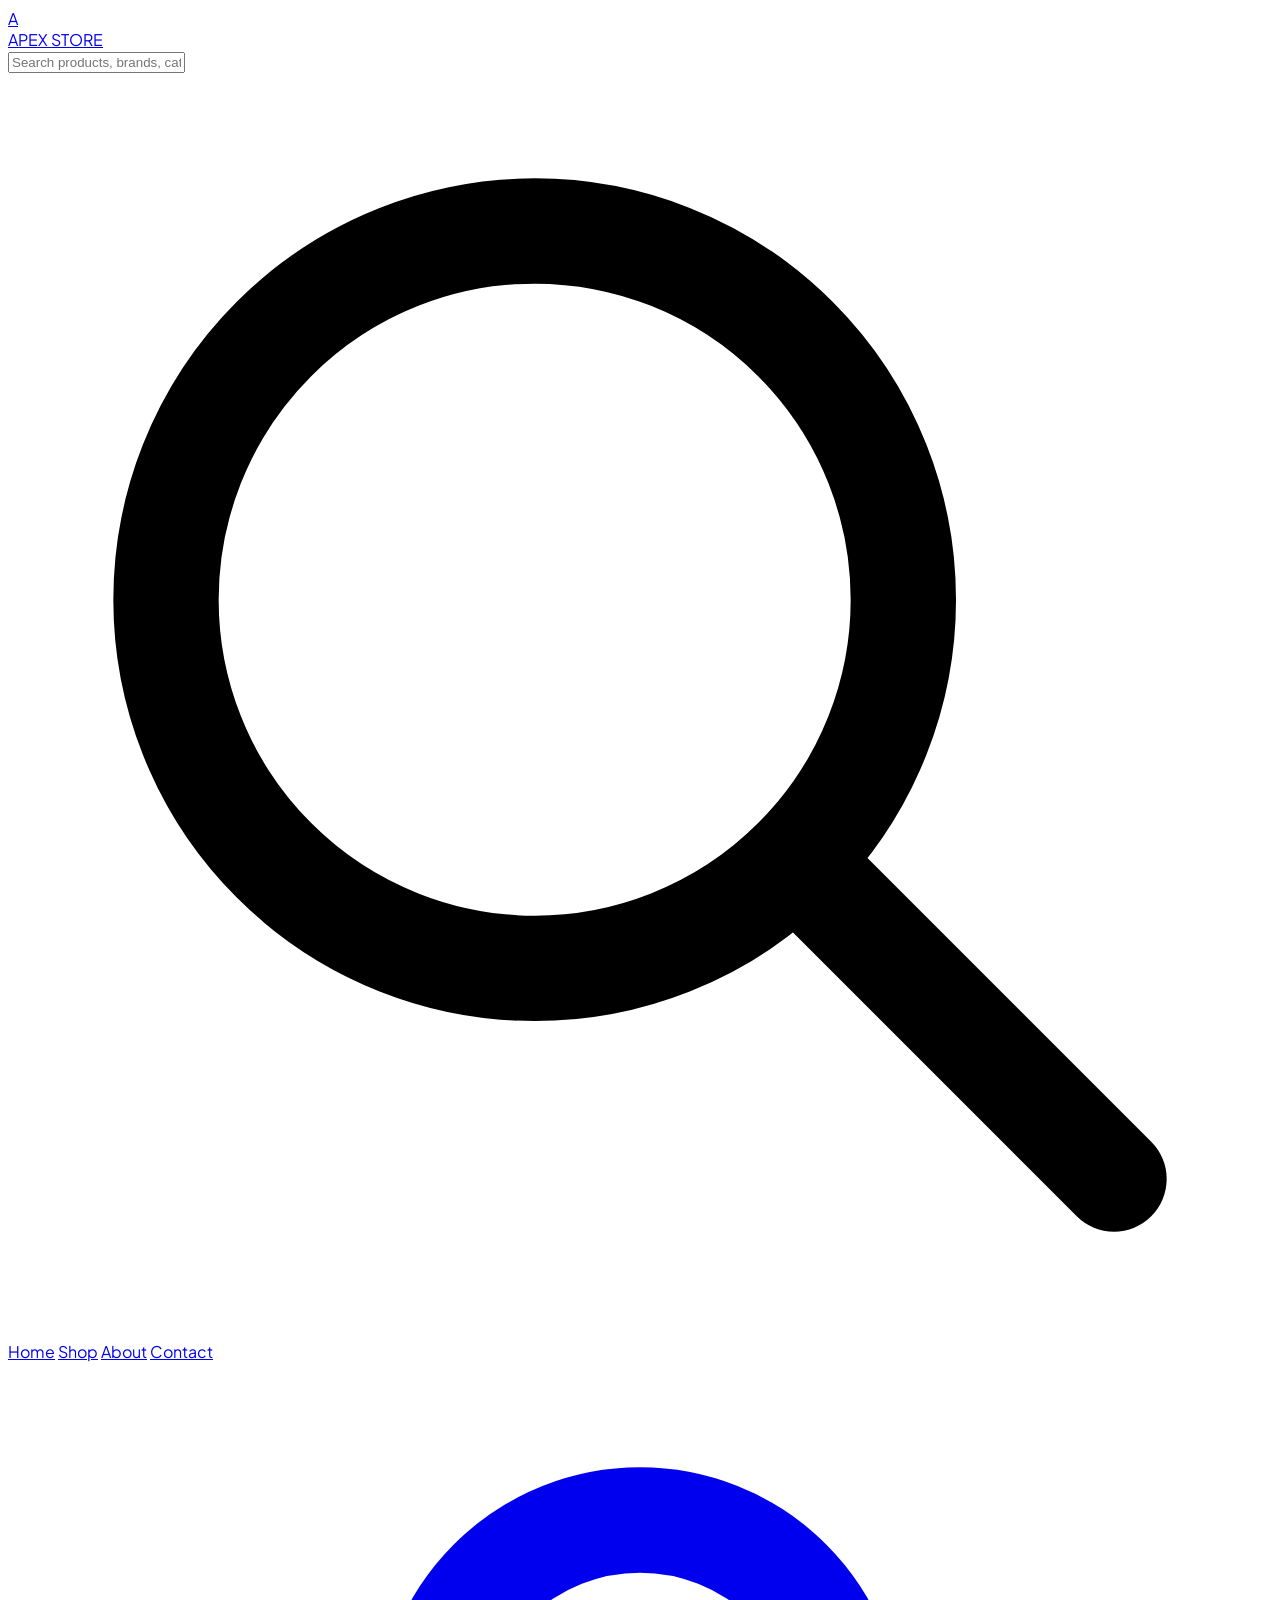
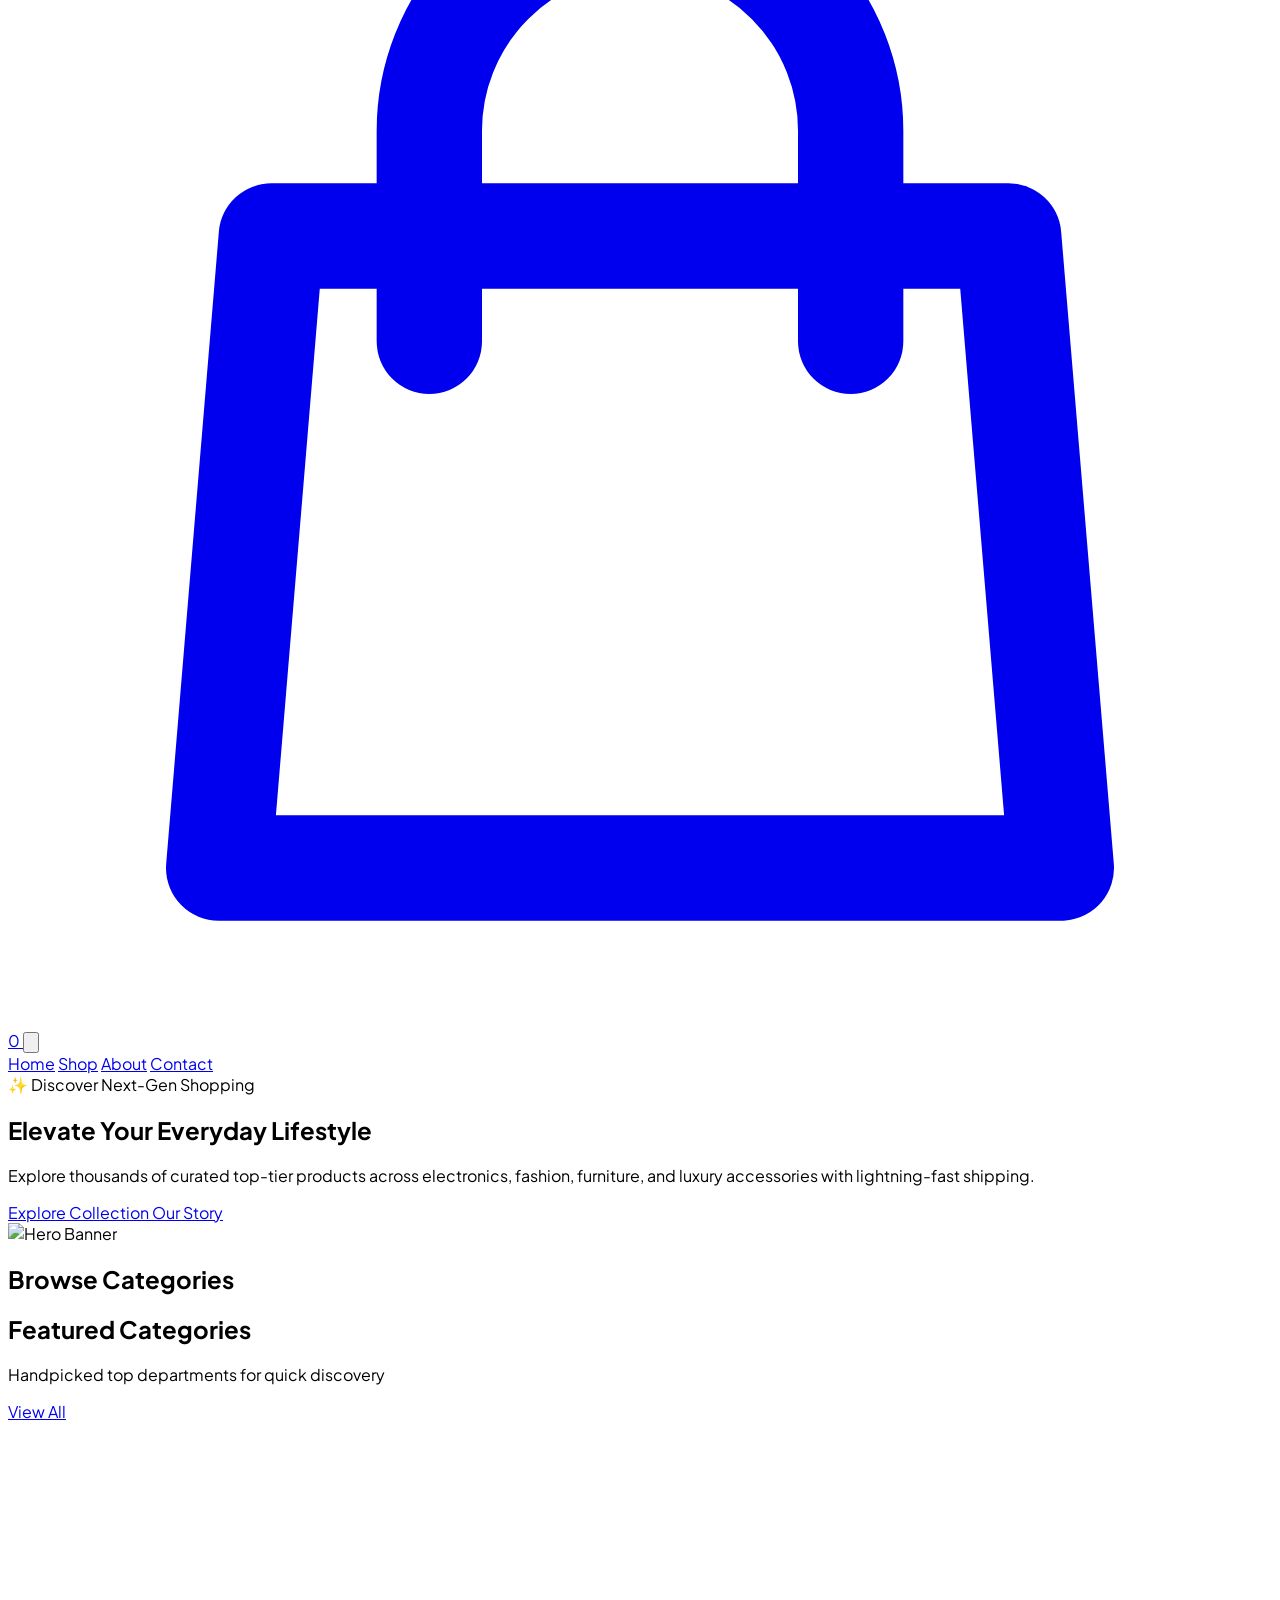
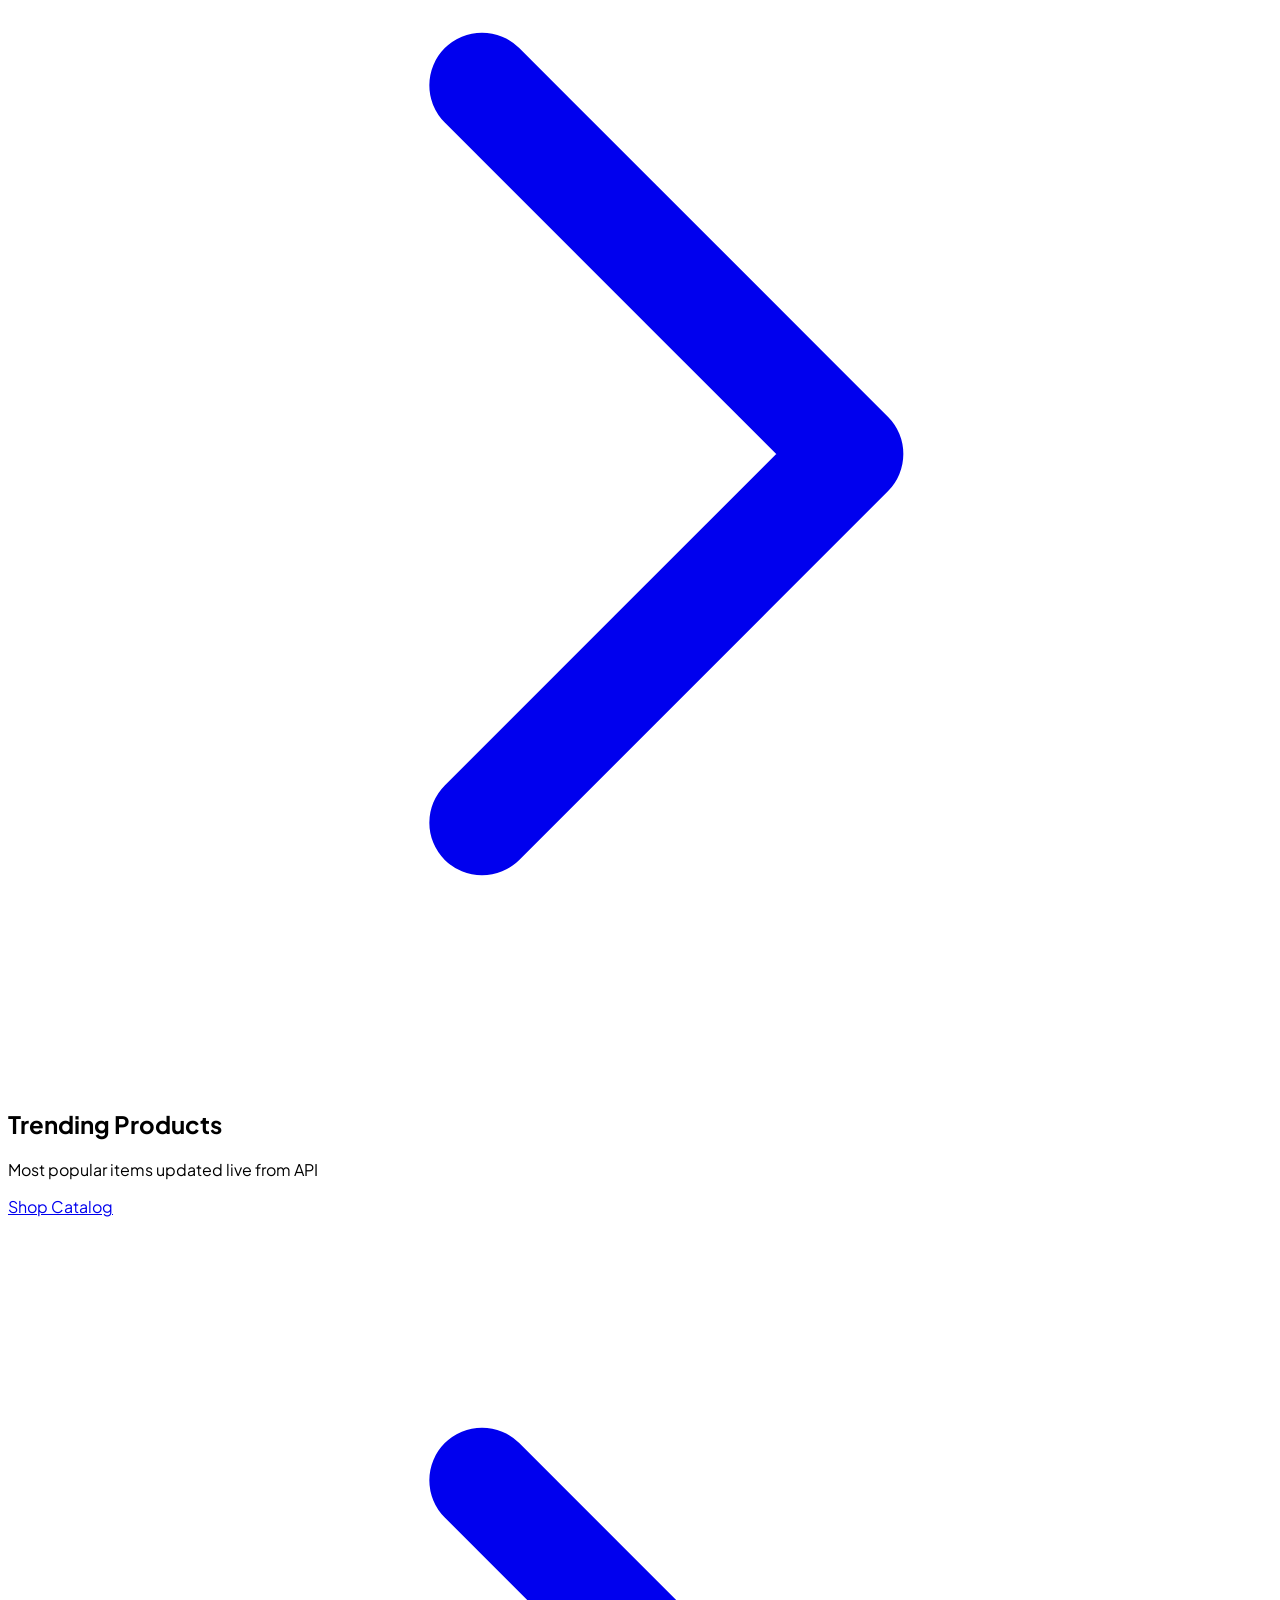
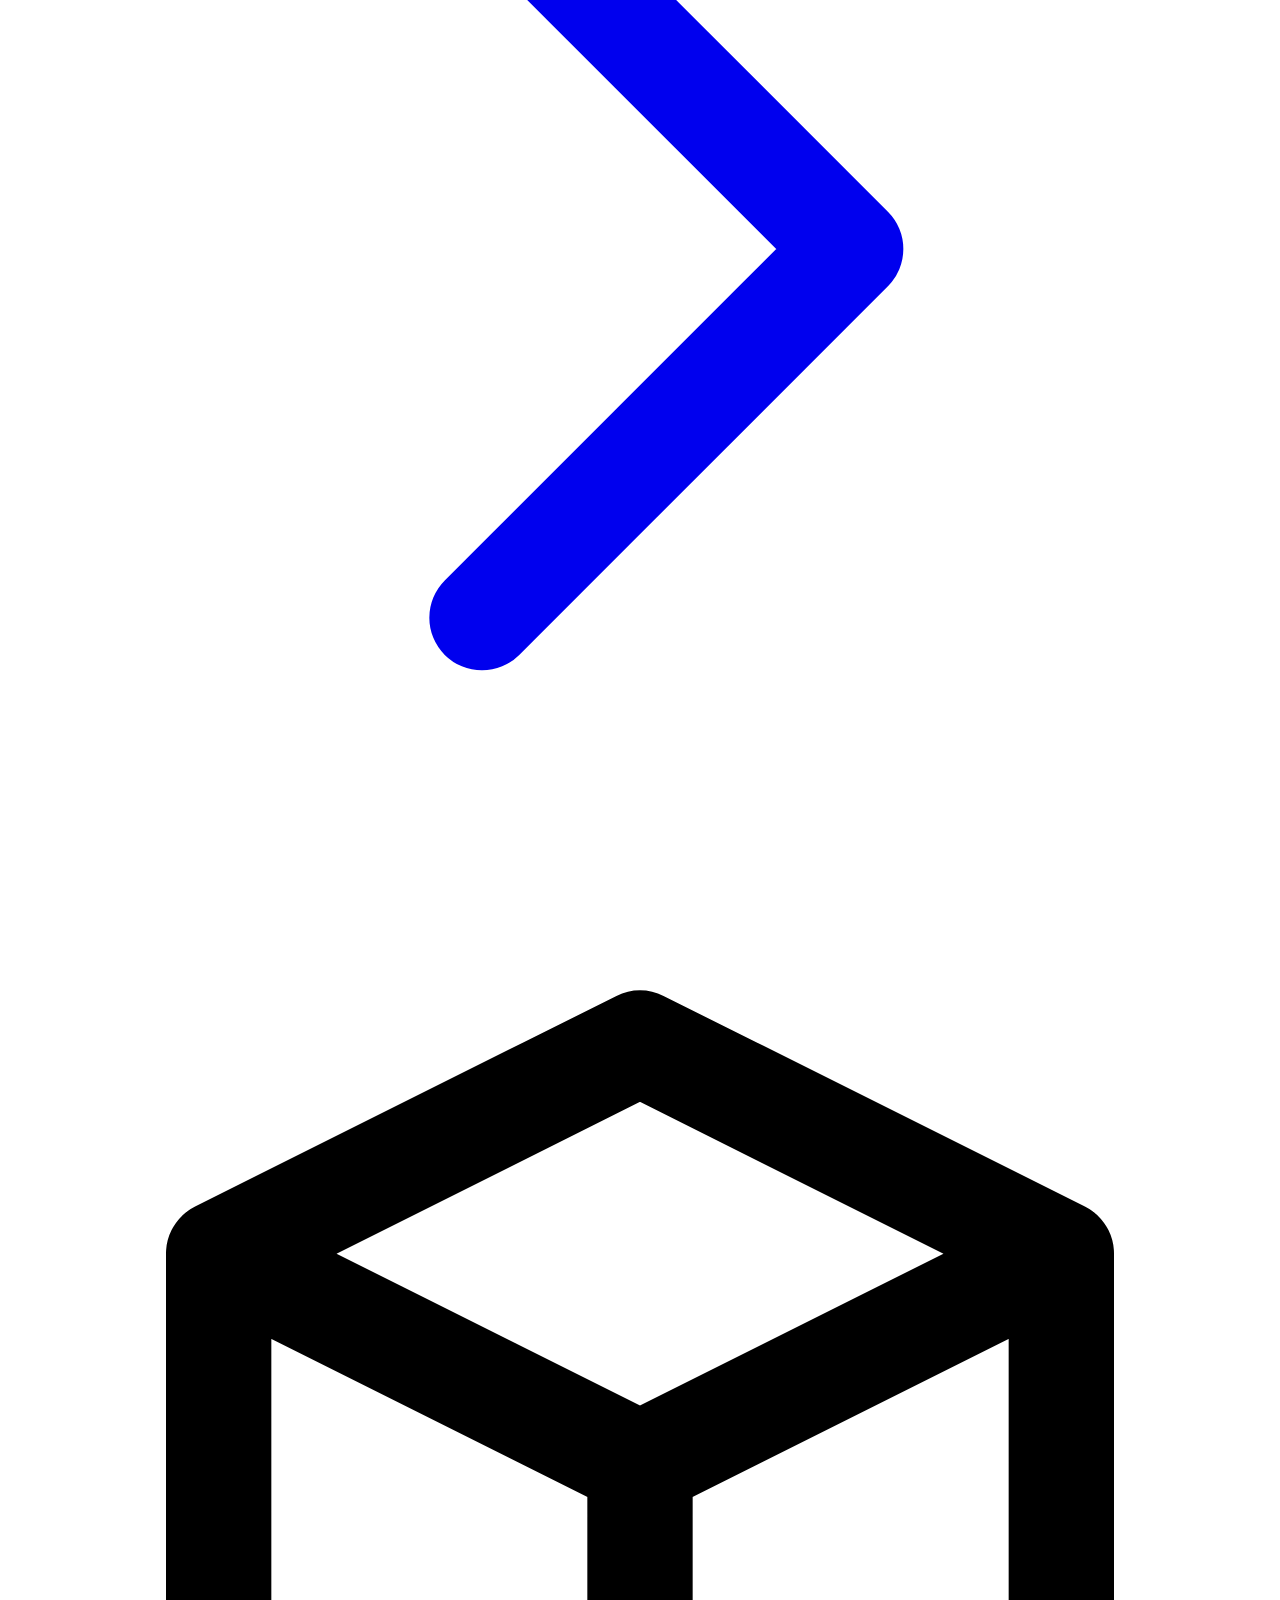
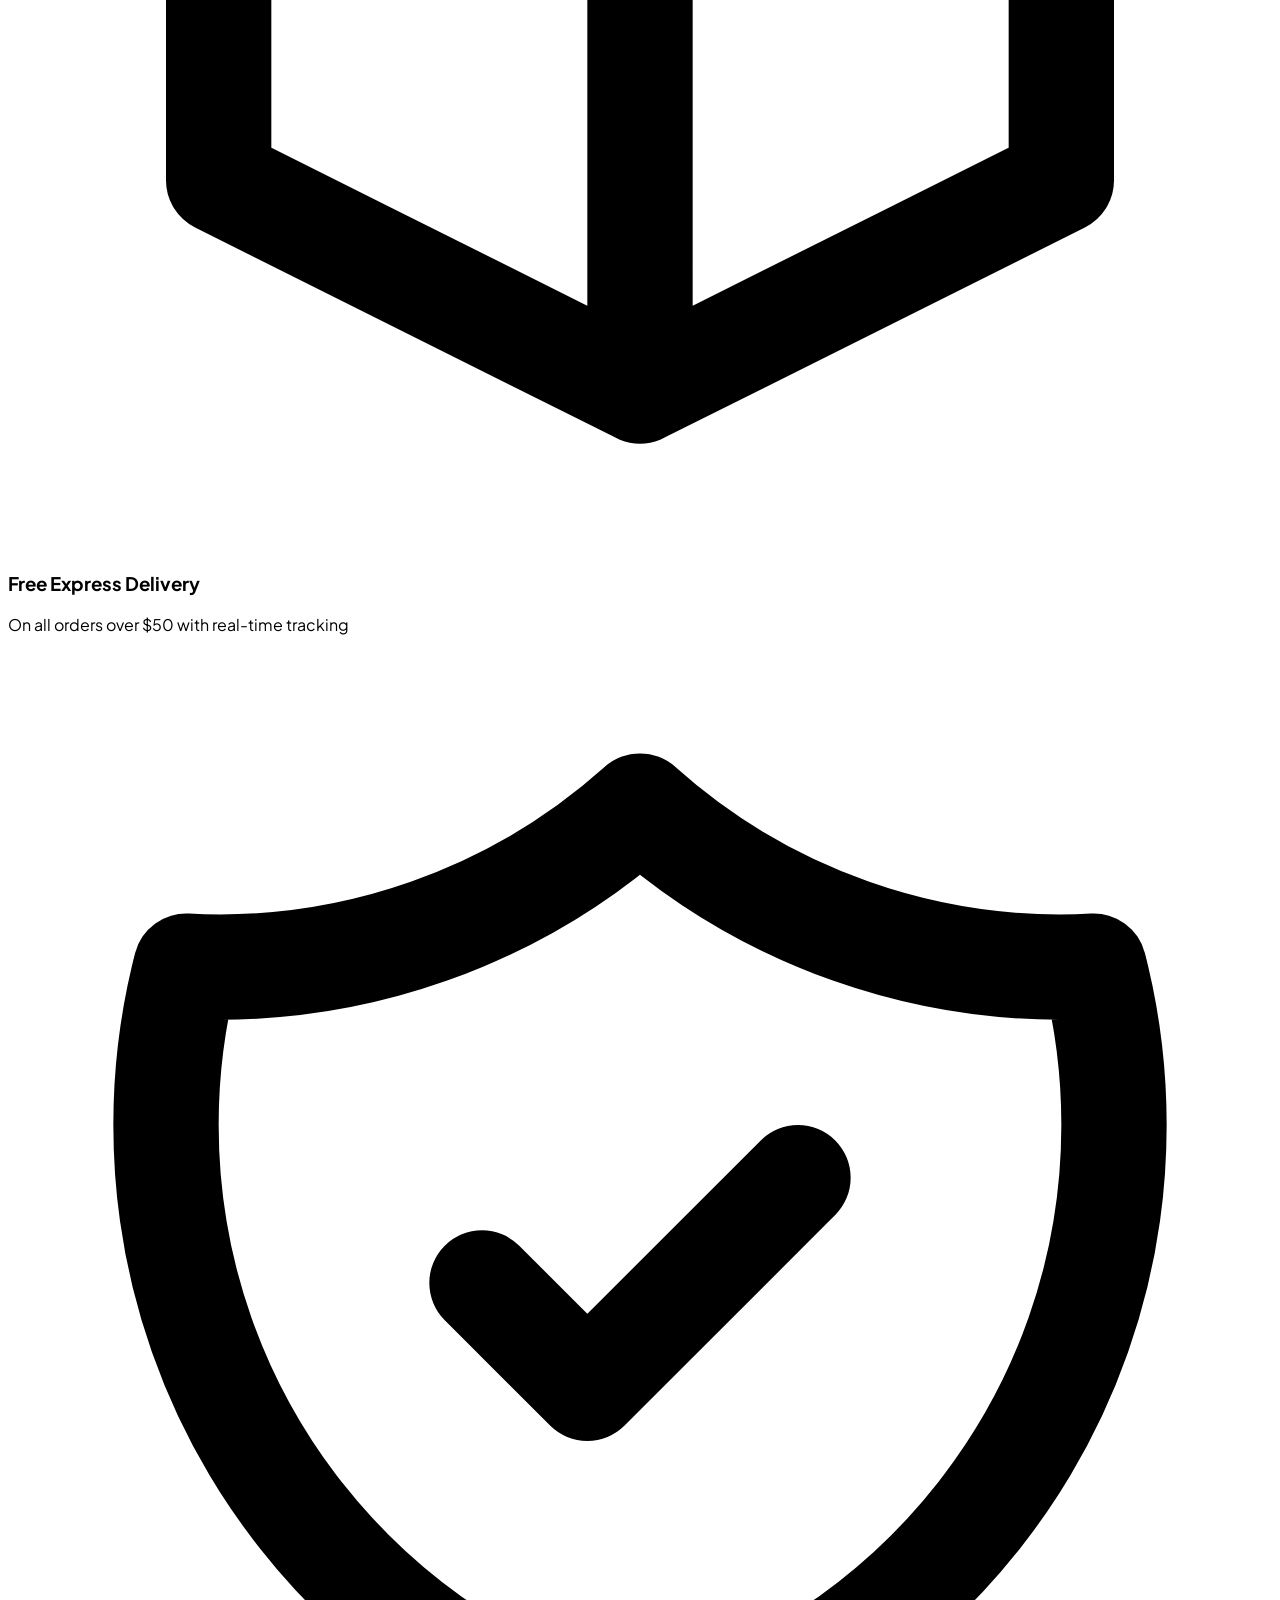
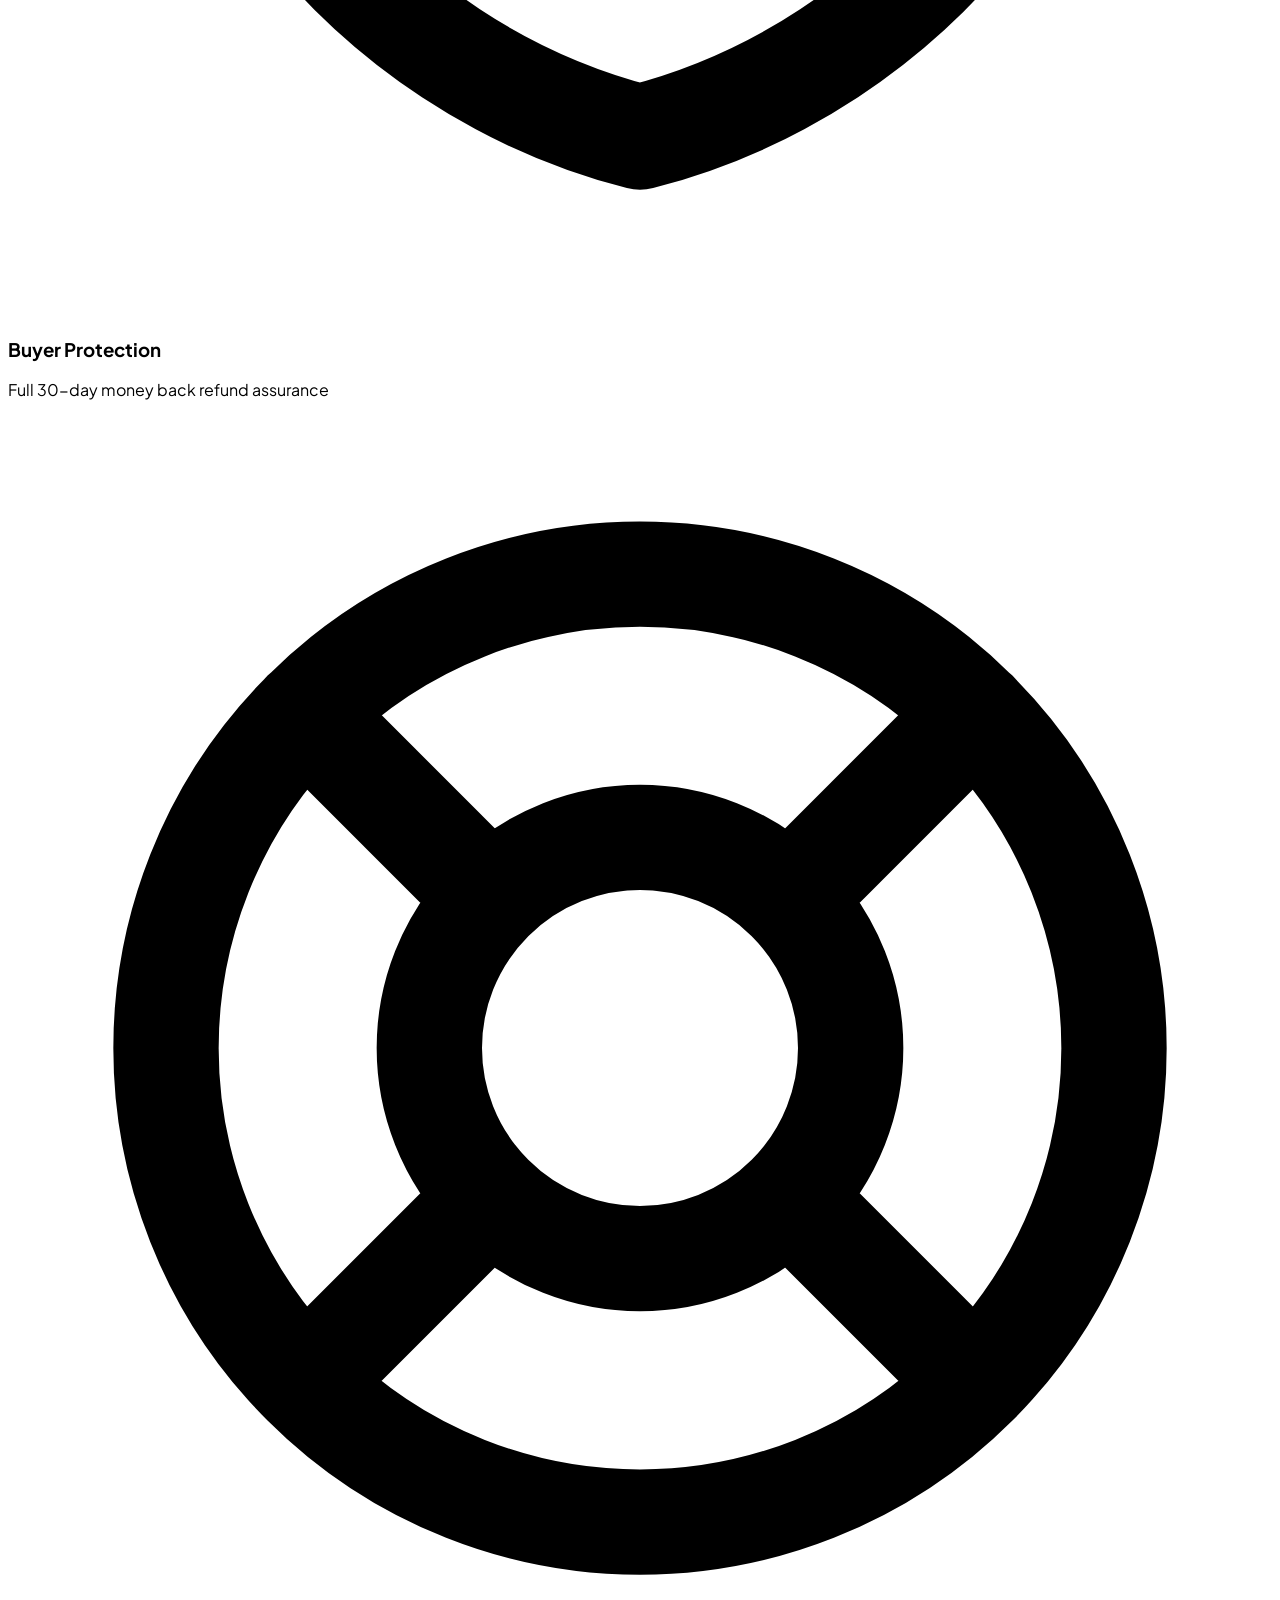
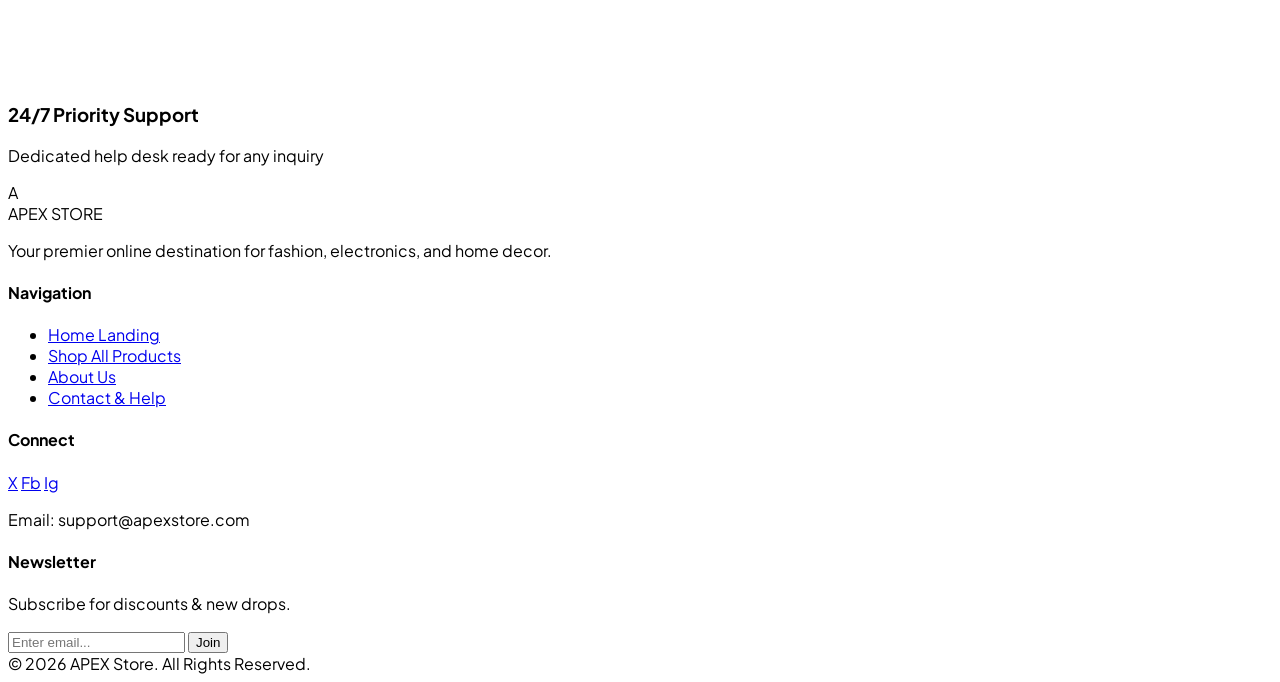
==== index.html @ cf07e7db "first commit" ====
<!DOCTYPE html>
<html lang="en" class="scroll-smooth">
<head>
  <meta charset="UTF-8" />
  <meta name="viewport" content="width=device-width, initial-scale=1.0" />
  <title>APEX | Visually Appealing E-Commerce Landing Page</title>
  <meta name="description" content="Discover premium products at unbeatable prices on APEX Store." />
  
  <!-- Tailwind CSS v3 CDN -->
  <script src="https://cdn.tailwindcss.com"></script>

  <!-- CSS Stylesheets -->
  <link rel="stylesheet" href="css/style.css" />
  <link rel="stylesheet" href="css/landing.css" />
</head>
<body class="bg-slate-50 text-slate-800 flex flex-col min-h-screen antialiased selection:bg-indigo-500 selection:text-white">

  <!-- HEADER -->
  <header class="sticky top-0 z-40 glass-nav border-b border-slate-200/80 transition-all duration-300">
    <div class="max-w-7xl mx-auto px-4 sm:px-6 lg:px-8">
      <div class="flex items-center justify-between h-20 gap-4">
        
        <!-- Logo -->
        <a href="index.html" class="flex items-center gap-2.5 group flex-shrink-0">
          <div class="w-11 h-11 bg-gradient-to-tr from-indigo-600 to-violet-600 rounded-2xl flex items-center justify-center text-white font-black text-xl shadow-md shadow-indigo-200 group-hover:scale-105 transition">
            A
          </div>
          <div class="flex flex-col">
            <span class="font-extrabold text-xl tracking-tight text-slate-900 leading-none group-hover:text-indigo-600 transition">APEX</span>
            <span class="text-[10px] font-bold uppercase tracking-widest text-indigo-600">STORE</span>
          </div>
        </a>

        <!-- Search Bar -->
        <div id="search-container" class="relative flex-1 max-w-md hidden md:block">
          <div class="relative">
            <input type="text" id="header-search-input" placeholder="Search products, brands, categories..." class="w-full bg-slate-100/90 border border-slate-200 rounded-2xl py-2.5 pl-11 pr-4 text-sm text-slate-800 placeholder-slate-400 focus:outline-none focus:ring-2 focus:ring-indigo-500 focus:bg-white transition" />
            <svg class="w-5 h-5 text-slate-400 absolute left-3.5 top-3" fill="none" stroke="currentColor" viewBox="0 0 24 24"><path stroke-linecap="round" stroke-linejoin="round" stroke-width="2" d="M21 21l-6-6m2-5a7 7 0 11-14 0 7 7 0 0114 0z"></path></svg>
          </div>
          <div id="search-results-dropdown" class="absolute top-full left-0 right-0 mt-2 bg-white rounded-2xl border border-slate-200 shadow-2xl overflow-hidden z-50 hidden"></div>
        </div>

        <!-- Navigation Menu -->
        <nav class="hidden lg:flex items-center gap-8">
          <a href="index.html" class="text-sm font-bold text-indigo-600">Home</a>
          <a href="shop.html" class="text-sm font-semibold text-slate-600 hover:text-indigo-600 transition">Shop</a>
          <a href="about.html" class="text-sm font-semibold text-slate-600 hover:text-indigo-600 transition">About</a>
          <a href="contact.html" class="text-sm font-semibold text-slate-600 hover:text-indigo-600 transition">Contact</a>
        </nav>

        <!-- Cart Icon & Mobile Hamburger -->
        <div class="flex items-center gap-4">
          <a href="cart.html" class="relative p-3 rounded-2xl bg-slate-100 hover:bg-indigo-50 text-slate-700 hover:text-indigo-600 transition flex items-center justify-center">
            <svg class="w-6 h-6" fill="none" stroke="currentColor" viewBox="0 0 24 24"><path stroke-linecap="round" stroke-linejoin="round" stroke-width="2" d="M16 11V7a4 4 0 00-8 0v4M5 9h14l1 12H4L5 9z"></path></svg>
            <span class="cart-count-badge absolute -top-1.5 -right-1.5 bg-indigo-600 text-white text-xs font-black w-6 h-6 rounded-full flex items-center justify-center border-2 border-white shadow-md hidden">0</span>
          </a>

          <button id="mobile-menu-btn" class="lg:hidden p-3 rounded-2xl bg-slate-100 text-slate-700 hover:bg-slate-200 transition">
            <svg class="w-6 h-6" fill="none" stroke="currentColor" viewBox="0 0 24 24"><path stroke-linecap="round" stroke-linejoin="round" stroke-width="2" d="M4 6h16M4 12h16M4 18h16"></path></svg>
          </button>
        </div>
      </div>
    </div>

    <!-- Mobile Dropdown Navigation -->
    <div id="mobile-menu" class="lg:hidden hidden bg-white border-t border-slate-200 px-4 pt-4 pb-6 space-y-3">
      <a href="index.html" class="block px-3 py-2 rounded-xl text-base font-bold text-indigo-600 bg-indigo-50">Home</a>
      <a href="shop.html" class="block px-3 py-2 rounded-xl text-base font-semibold text-slate-700 hover:bg-indigo-50 hover:text-indigo-600">Shop</a>
      <a href="about.html" class="block px-3 py-2 rounded-xl text-base font-semibold text-slate-700 hover:bg-indigo-50 hover:text-indigo-600">About</a>
      <a href="contact.html" class="block px-3 py-2 rounded-xl text-base font-semibold text-slate-700 hover:bg-indigo-50 hover:text-indigo-600">Contact</a>
    </div>
  </header>

  <!-- MAIN LANDING CONTENT -->
  <main class="flex-grow space-y-16 pb-20">
    
    <!-- Hero Banner -->
    <section class="relative overflow-hidden bg-slate-900 text-white rounded-3xl mx-4 sm:mx-6 lg:mx-8 mt-6 shadow-2xl">
      <div class="absolute inset-0 opacity-40 bg-[radial-gradient(#4f46e5_1px,transparent_1px)] [background-size:16px_16px]"></div>
      <div class="absolute -top-24 -right-24 w-96 h-96 bg-indigo-500/30 rounded-full blur-3xl"></div>
      
      <div class="relative max-w-7xl mx-auto px-6 py-20 lg:py-28 grid grid-cols-1 lg:grid-cols-2 gap-12 items-center">
        <div class="space-y-6 text-center lg:text-left">
          <span class="inline-flex items-center gap-2 px-4 py-1.5 rounded-full bg-white/10 backdrop-blur-md border border-white/20 text-indigo-300 text-xs font-bold uppercase tracking-widest">
            ✨ Discover Next-Gen Shopping
          </span>
          <h1 class="text-4xl sm:text-5xl lg:text-6xl font-black tracking-tight leading-tight">
            Elevate Your <span class="bg-clip-text text-transparent bg-gradient-to-r from-indigo-400 via-purple-300 to-pink-400">Everyday Lifestyle</span>
          </h1>
          <p class="text-slate-300 text-base sm:text-lg max-w-xl mx-auto lg:mx-0 font-normal leading-relaxed">
            Explore thousands of curated top-tier products across electronics, fashion, furniture, and luxury accessories with lightning-fast shipping.
          </p>
          <div class="flex flex-col sm:flex-row items-center justify-center lg:justify-start gap-4 pt-2">
            <a href="shop.html" class="w-full sm:w-auto px-8 py-4 bg-indigo-600 hover:bg-indigo-500 text-white font-bold rounded-2xl shadow-xl shadow-indigo-600/30 transition transform hover:-translate-y-0.5 active:translate-y-0 text-center">
              Explore Collection
            </a>
            <a href="about.html" class="w-full sm:w-auto px-8 py-4 bg-white/10 hover:bg-white/20 text-white font-bold rounded-2xl backdrop-blur-md border border-white/20 transition text-center">
              Our Story
            </a>
          </div>
        </div>
        <div class="relative flex justify-center">
          <img src="https://images.unsplash.com/photo-1483985988355-763728e1935b?w=800&auto=format&fit=crop&q=80" alt="Hero Banner" class="rounded-3xl shadow-2xl object-cover h-[380px] lg:h-[450px] w-full max-w-md border-4 border-white/10" />
        </div>
      </div>
    </section>

    <!-- Category Filter Pills Bar -->
    <section class="max-w-7xl mx-auto px-4 sm:px-6 lg:px-8 text-center">
      <h2 class="text-xs font-extrabold uppercase tracking-widest text-indigo-600 mb-4">Browse Categories</h2>
      <div id="category-pills-container" class="flex flex-wrap justify-center gap-3">
        <!-- Rendered by JS -->
      </div>
    </section>

    <!-- Featured Categories Grid -->
    <section class="max-w-7xl mx-auto px-4 sm:px-6 lg:px-8">
      <div class="flex items-center justify-between mb-8">
        <div>
          <h2 class="text-2xl sm:text-3xl font-extrabold text-slate-900">Featured Categories</h2>
          <p class="text-slate-500 text-sm">Handpicked top departments for quick discovery</p>
        </div>
        <a href="shop.html" class="text-sm font-bold text-indigo-600 hover:text-indigo-700 flex items-center gap-1">
          View All <svg class="w-4 h-4" fill="none" stroke="currentColor" viewBox="0 0 24 24"><path stroke-linecap="round" stroke-linejoin="round" stroke-width="2" d="M9 5l7 7-7 7"></path></svg>
        </a>
      </div>
      <div id="landing-categories-grid" class="grid grid-cols-1 sm:grid-cols-2 lg:grid-cols-3 gap-6">
        <!-- Rendered by JS -->
      </div>
    </section>

    <!-- Featured Products Grid -->
    <section class="max-w-7xl mx-auto px-4 sm:px-6 lg:px-8">
      <div class="flex items-center justify-between mb-8">
        <div>
          <h2 class="text-2xl sm:text-3xl font-extrabold text-slate-900">Trending Products</h2>
          <p class="text-slate-500 text-sm">Most popular items updated live from API</p>
        </div>
        <a href="shop.html" class="text-sm font-bold text-indigo-600 hover:text-indigo-700 flex items-center gap-1">
          Shop Catalog <svg class="w-4 h-4" fill="none" stroke="currentColor" viewBox="0 0 24 24"><path stroke-linecap="round" stroke-linejoin="round" stroke-width="2" d="M9 5l7 7-7 7"></path></svg>
        </a>
      </div>
      <div id="featured-products-grid" class="grid grid-cols-1 sm:grid-cols-2 lg:grid-cols-4 gap-6">
        <!-- Rendered by JS -->
      </div>
    </section>

    <!-- Value Proposition Banner -->
    <section class="max-w-7xl mx-auto px-4 sm:px-6 lg:px-8">
      <div class="bg-gradient-to-r from-indigo-900 via-indigo-800 to-slate-900 rounded-3xl p-8 lg:p-12 text-white grid grid-cols-1 md:grid-cols-3 gap-8 text-center shadow-xl">
        <div class="space-y-2">
          <div class="w-12 h-12 bg-white/10 rounded-2xl flex items-center justify-center mx-auto text-indigo-300">
            <svg class="w-6 h-6" fill="none" stroke="currentColor" viewBox="0 0 24 24"><path stroke-linecap="round" stroke-linejoin="round" stroke-width="2" d="M20 7l-8-4-8 4m16 0l-8 4m8-4v10l-8 4m0-10L4 7m8 4v10M4 7v10l8 4"></path></svg>
          </div>
          <h3 class="font-bold text-lg">Free Express Delivery</h3>
          <p class="text-xs text-slate-300">On all orders over $50 with real-time tracking</p>
        </div>
        <div class="space-y-2">
          <div class="w-12 h-12 bg-white/10 rounded-2xl flex items-center justify-center mx-auto text-indigo-300">
            <svg class="w-6 h-6" fill="none" stroke="currentColor" viewBox="0 0 24 24"><path stroke-linecap="round" stroke-linejoin="round" stroke-width="2" d="M9 12l2 2 4-4m5.618-4.016A11.955 11.955 0 0112 2.944a11.955 11.955 0 01-8.618 3.04A12.02 12.02 0 003 9c0 5.591 3.824 10.29 9 11.622 5.176-1.332 9-6.03 9-11.622 0-1.042-.133-2.052-.382-3.016z"></path></svg>
          </div>
          <h3 class="font-bold text-lg">Buyer Protection</h3>
          <p class="text-xs text-slate-300">Full 30-day money back refund assurance</p>
        </div>
        <div class="space-y-2">
          <div class="w-12 h-12 bg-white/10 rounded-2xl flex items-center justify-center mx-auto text-indigo-300">
            <svg class="w-6 h-6" fill="none" stroke="currentColor" viewBox="0 0 24 24"><path stroke-linecap="round" stroke-linejoin="round" stroke-width="2" d="M18.364 5.636l-3.536 3.536m0 5.656l3.536 3.536M9.172 9.172L5.636 5.636m3.536 9.192l-3.536 3.536M21 12a9 9 0 11-18 0 9 9 0 0118 0zm-5 0a4 4 0 11-8 0 4 4 0 018 0z"></path></svg>
          </div>
          <h3 class="font-bold text-lg">24/7 Priority Support</h3>
          <p class="text-xs text-slate-300">Dedicated help desk ready for any inquiry</p>
        </div>
      </div>
    </section>

  </main>

  <!-- FOOTER -->
  <footer class="bg-slate-900 text-slate-400 border-t border-slate-800">
    <div class="max-w-7xl mx-auto px-4 sm:px-6 lg:px-8 py-16 grid grid-cols-1 md:grid-cols-4 gap-12">
      <div class="space-y-4">
        <div class="flex items-center gap-2">
          <div class="w-9 h-9 bg-indigo-600 rounded-xl flex items-center justify-center text-white font-black text-lg">A</div>
          <span class="font-extrabold text-xl text-white tracking-tight">APEX STORE</span>
        </div>
        <p class="text-xs text-slate-400 leading-relaxed">Your premier online destination for fashion, electronics, and home decor.</p>
      </div>

      <div class="space-y-3">
        <h4 class="text-sm font-bold text-white uppercase tracking-wider">Navigation</h4>
        <ul class="space-y-2 text-xs">
          <li><a href="index.html" class="hover:text-indigo-400 transition">Home Landing</a></li>
          <li><a href="shop.html" class="hover:text-indigo-400 transition">Shop All Products</a></li>
          <li><a href="about.html" class="hover:text-indigo-400 transition">About Us</a></li>
          <li><a href="contact.html" class="hover:text-indigo-400 transition">Contact & Help</a></li>
        </ul>
      </div>

      <div class="space-y-3">
        <h4 class="text-sm font-bold text-white uppercase tracking-wider">Connect</h4>
        <div class="flex gap-3 text-slate-400">
          <a href="#" class="w-9 h-9 bg-slate-800 hover:bg-indigo-600 hover:text-white rounded-xl flex items-center justify-center transition">X</a>
          <a href="#" class="w-9 h-9 bg-slate-800 hover:bg-indigo-600 hover:text-white rounded-xl flex items-center justify-center transition">Fb</a>
          <a href="#" class="w-9 h-9 bg-slate-800 hover:bg-indigo-600 hover:text-white rounded-xl flex items-center justify-center transition">Ig</a>
        </div>
        <p class="text-xs text-slate-400 pt-2">Email: support@apexstore.com</p>
      </div>

      <div class="space-y-3">
        <h4 class="text-sm font-bold text-white uppercase tracking-wider">Newsletter</h4>
        <p class="text-xs text-slate-400">Subscribe for discounts & new drops.</p>
        <form onsubmit="event.preventDefault(); showToast('Subscribed to newsletter!'); this.reset();" class="flex gap-2">
          <input type="email" required placeholder="Enter email..." class="bg-slate-800 border border-slate-700 text-white rounded-xl px-3 py-2 text-xs focus:outline-none focus:ring-2 focus:ring-indigo-500 flex-1" />
          <button type="submit" class="bg-indigo-600 hover:bg-indigo-500 text-white px-4 py-2 rounded-xl text-xs font-bold transition">Join</button>
        </form>
      </div>
    </div>

    <div class="border-t border-slate-800 py-6 text-center text-xs text-slate-500">
      &copy; 2026 APEX Store. All Rights Reserved.
    </div>
  </footer>

  <!-- JavaScript Modules -->
  <script src="js/main.js"></script>
  <script src="js/landing.js"></script>
</body>
</html>
---- css/style.css ----
@import url('https://fonts.googleapis.com/css2?family=Inter:wght@300;400;500;600;700;800&family=Plus+Jakarta+Sans:wght@500;600;700;800&display=swap');

:root {
  font-family: 'Plus Jakarta Sans', 'Inter', system-ui, -apple-system, sans-serif;
}

/* Custom Scrollbar */
::-webkit-scrollbar {
  width: 8px;
  height: 8px;
}
::-webkit-scrollbar-track {
  background: #f1f5f9;
}
::-webkit-scrollbar-thumb {
  background: #cbd5e1;
  border-radius: 4px;
}
::-webkit-scrollbar-thumb:hover {
  background: #94a3b8;
}

/* Glassmorphism Classes */
.glass-panel {
  background: rgba(255, 255, 255, 0.85);
  backdrop-filter: blur(12px);
  -webkit-backdrop-filter: blur(12px);
  border: 1px solid rgba(255, 255, 255, 0.4);
}

.glass-nav {
  background: rgba(255, 255, 255, 0.9);
  backdrop-filter: blur(16px);
  -webkit-backdrop-filter: blur(16px);
}

.glass-card {
  background: rgba(255, 255, 255, 0.75);
  backdrop-filter: blur(8px);
  -webkit-backdrop-filter: blur(8px);
  border: 1px solid rgba(226, 232, 240, 0.8);
}

/* Animations */
@keyframes fadeIn {
  from { opacity: 0; transform: translateY(10px); }
  to { opacity: 1; transform: translateY(0); }
}

@keyframes slideInRight {
  from { opacity: 0; transform: translateX(20px); }
  to { opacity: 1; transform: translateX(0); }
}

@keyframes popIn {
  0% { opacity: 0; transform: scale(0.9); }
  70% { transform: scale(1.03); }
  100% { opacity: 1; transform: scale(1); }
}

@keyframes pulseGlow {
  0%, 100% { box-shadow: 0 0 15px rgba(79, 70, 229, 0.3); }
  50% { box-shadow: 0 0 25px rgba(79, 70, 229, 0.6); }
}

.animate-fade-in {
  animation: fadeIn 0.35s ease-out forwards;
}

.animate-slide-in-right {
  animation: slideInRight 0.3s cubic-bezier(0.16, 1, 0.3, 1) forwards;
}

.animate-pop-in {
  animation: popIn 0.3s cubic-bezier(0.34, 1.56, 0.64, 1) forwards;
}

.pulse-glow {
  animation: pulseGlow 2s infinite;
}

/* Line Clamp Utilities */
.line-clamp-1 {
  display: -webkit-box;
  -webkit-line-clamp: 1;
  -webkit-box-orient: vertical;
  overflow: hidden;
}

.line-clamp-2 {
  display: -webkit-box;
  -webkit-line-clamp: 2;
  -webkit-box-orient: vertical;
  overflow: hidden;
}

/* Skeleton Loading Animation */
.skeleton {
  background: linear-gradient(90deg, #f1f5f9 25%, #e2e8f0 50%, #f1f5f9 75%);
  background-size: 200% 100%;
  animation: skeleton-loading 1.5s infinite;
}

@keyframes skeleton-loading {
  0% { background-position: 200% 0; }
  100% { background-position: -200% 0; }
}
---- css/landing.css ----
/* Landing Page Specific Styles */
.hero-glow {
  background: radial-gradient(circle at 50% 50%, rgba(79, 70, 229, 0.25), transparent 70%);
}

.category-pill-active {
  background-color: #4f46e5 !important;
  color: #ffffff !important;
  box-shadow: 0 4px 12px rgba(79, 70, 229, 0.3);
}

.product-card-hover {
  transition: transform 0.3s ease, box-shadow 0.3s ease;
}

.product-card-hover:hover {
  transform: translateY(-4px);
  box-shadow: 0 12px 24px -6px rgba(15, 23, 42, 0.12);
}
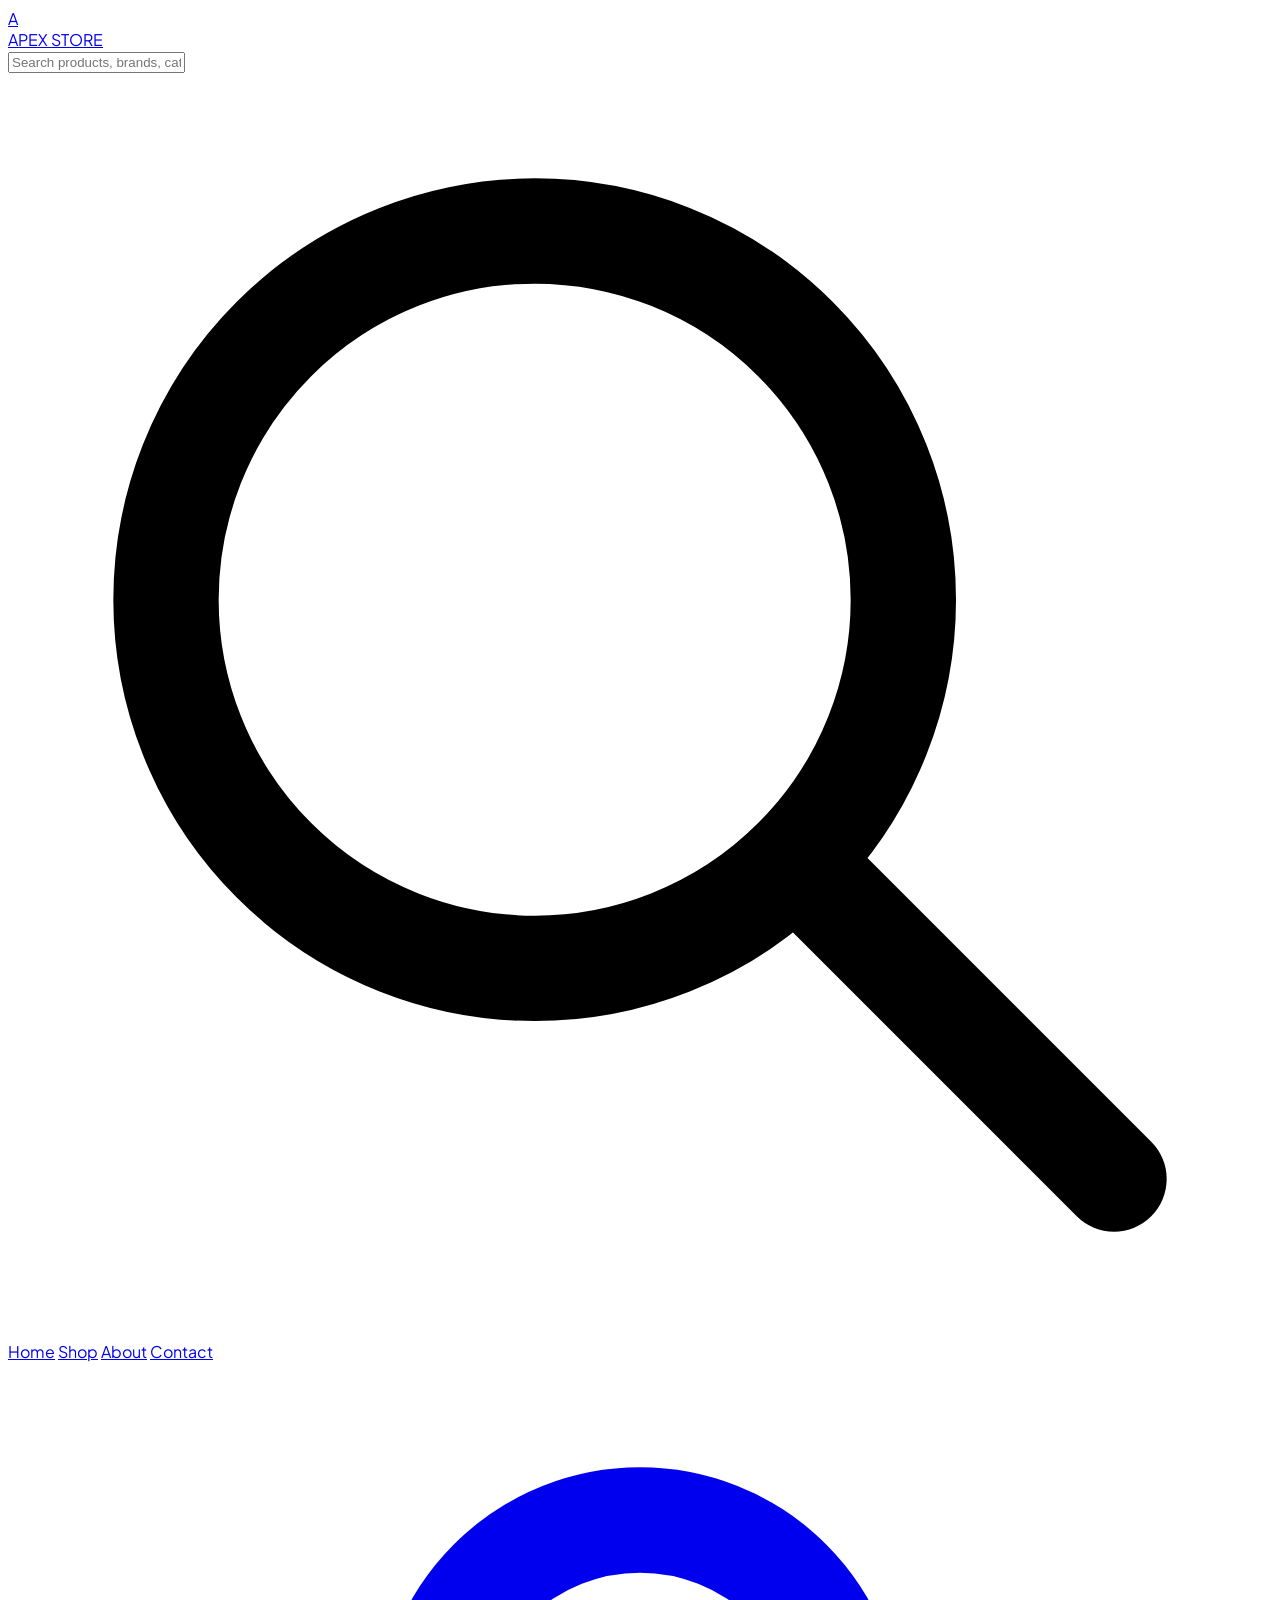
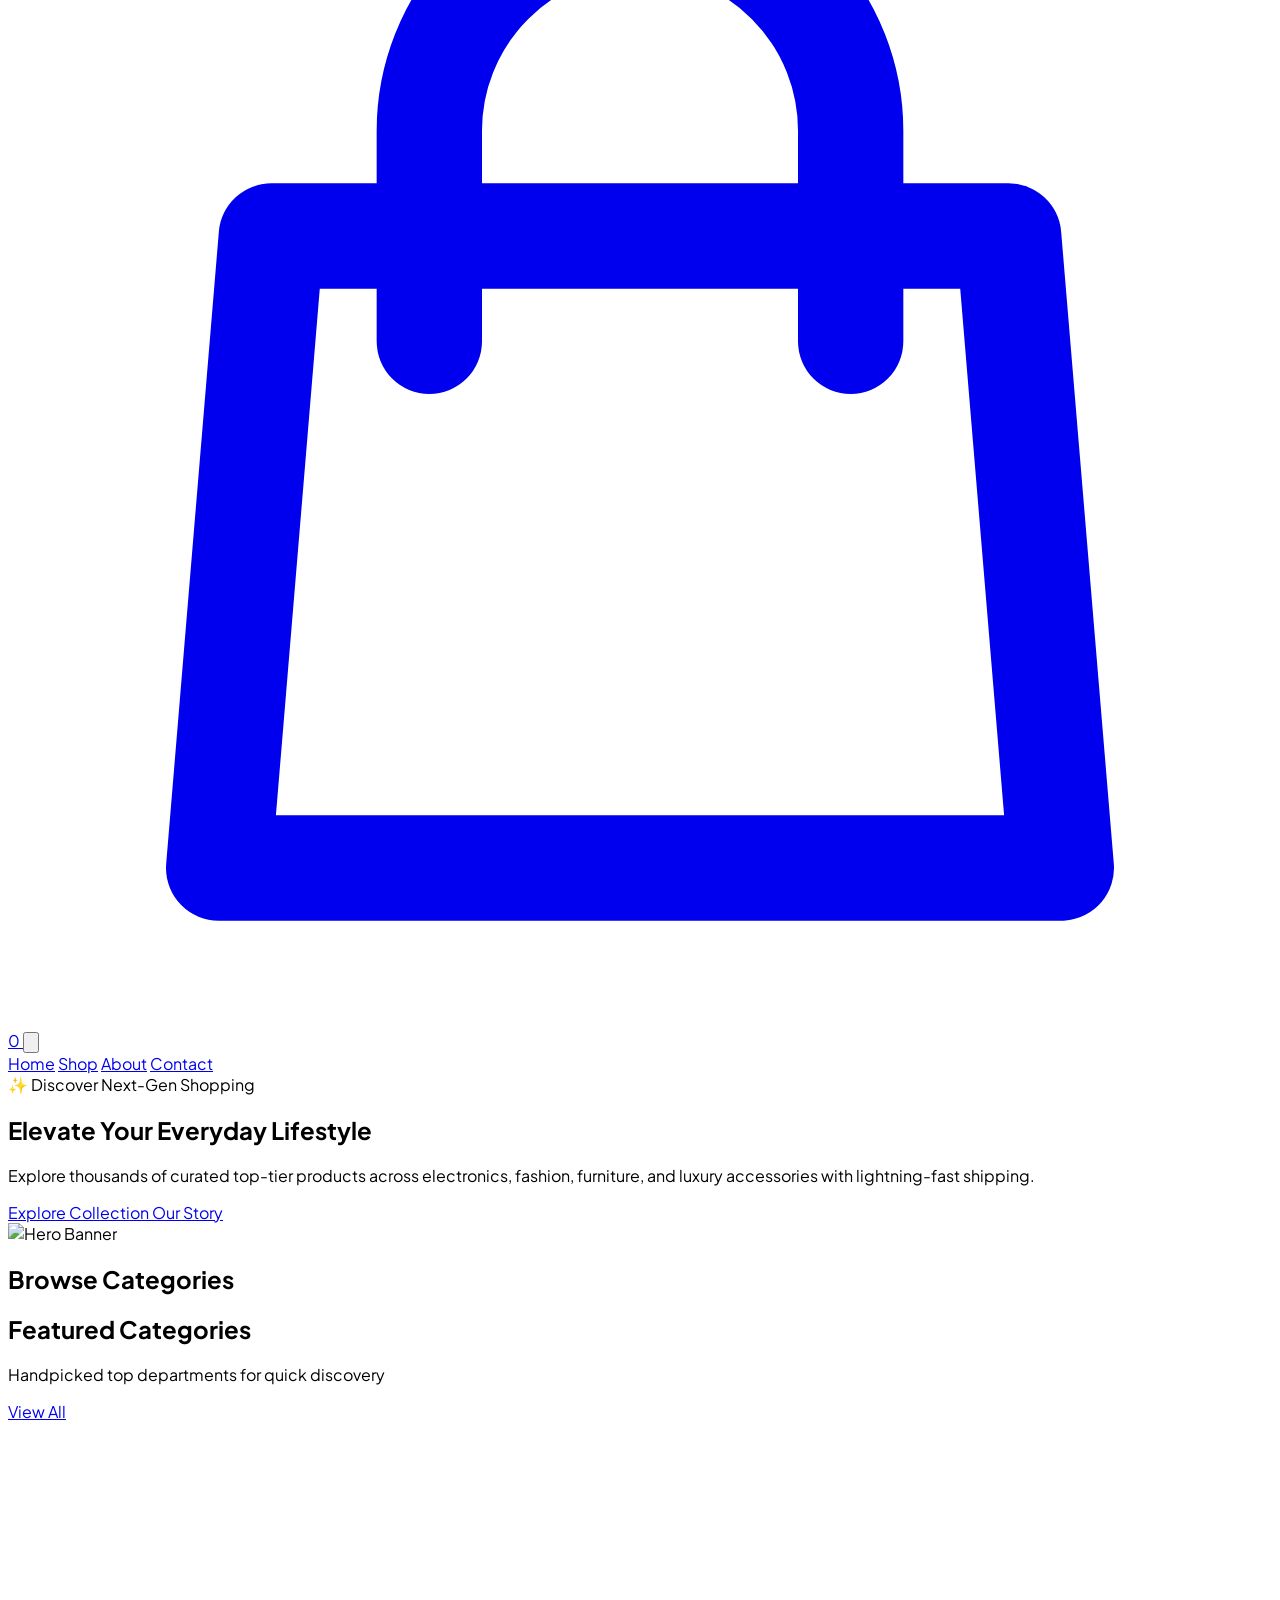
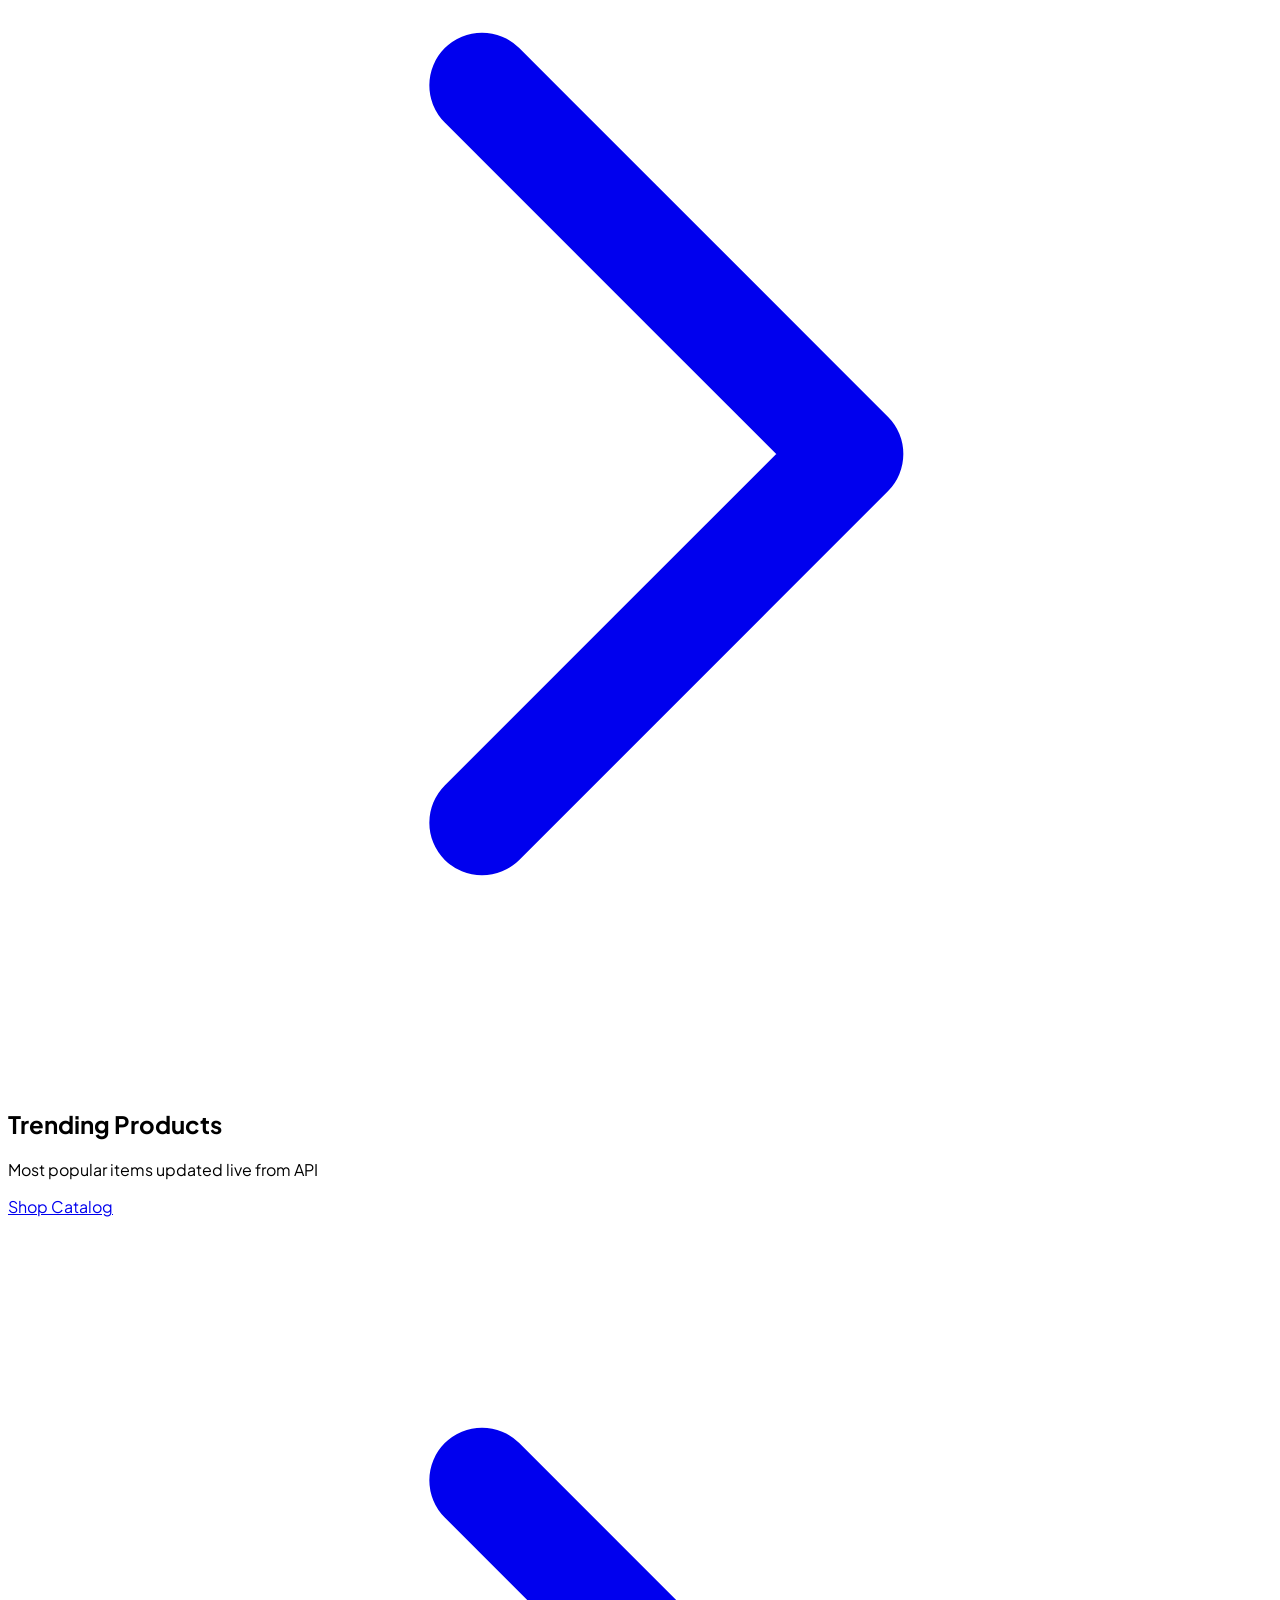
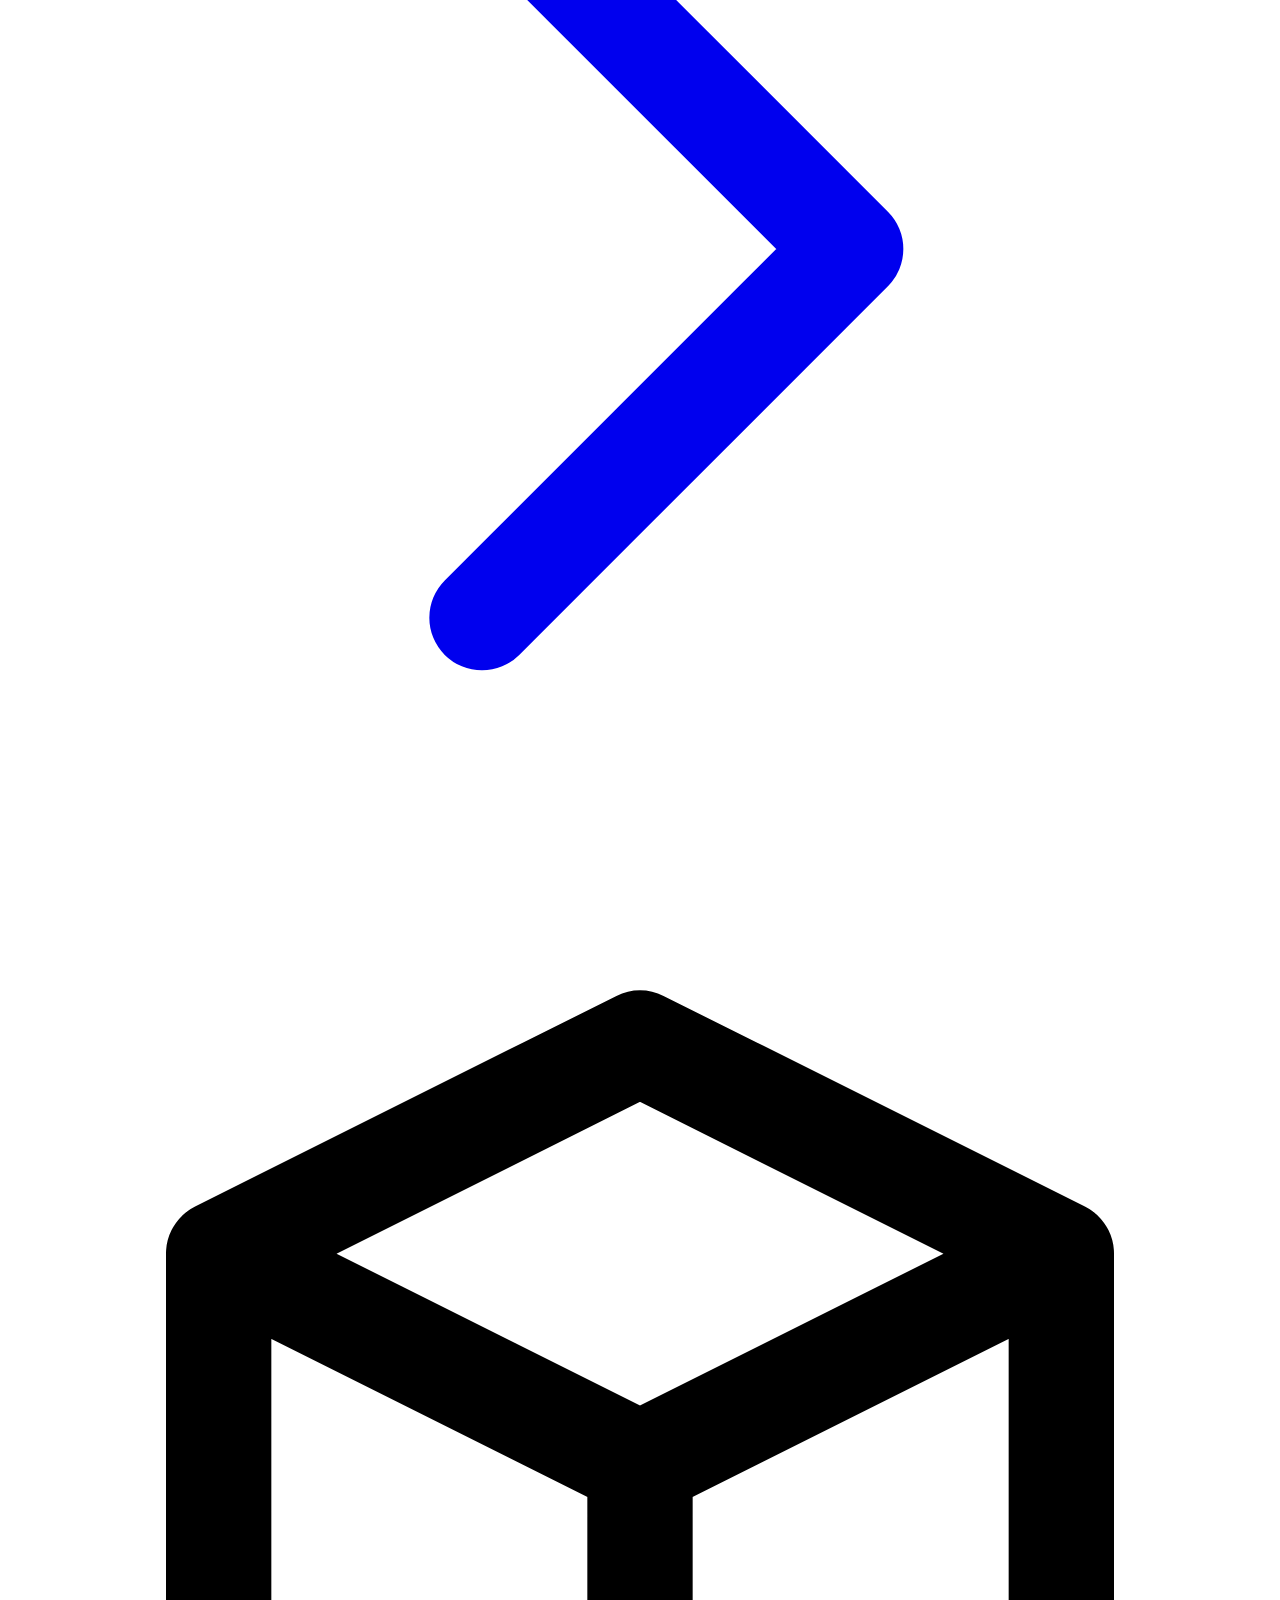
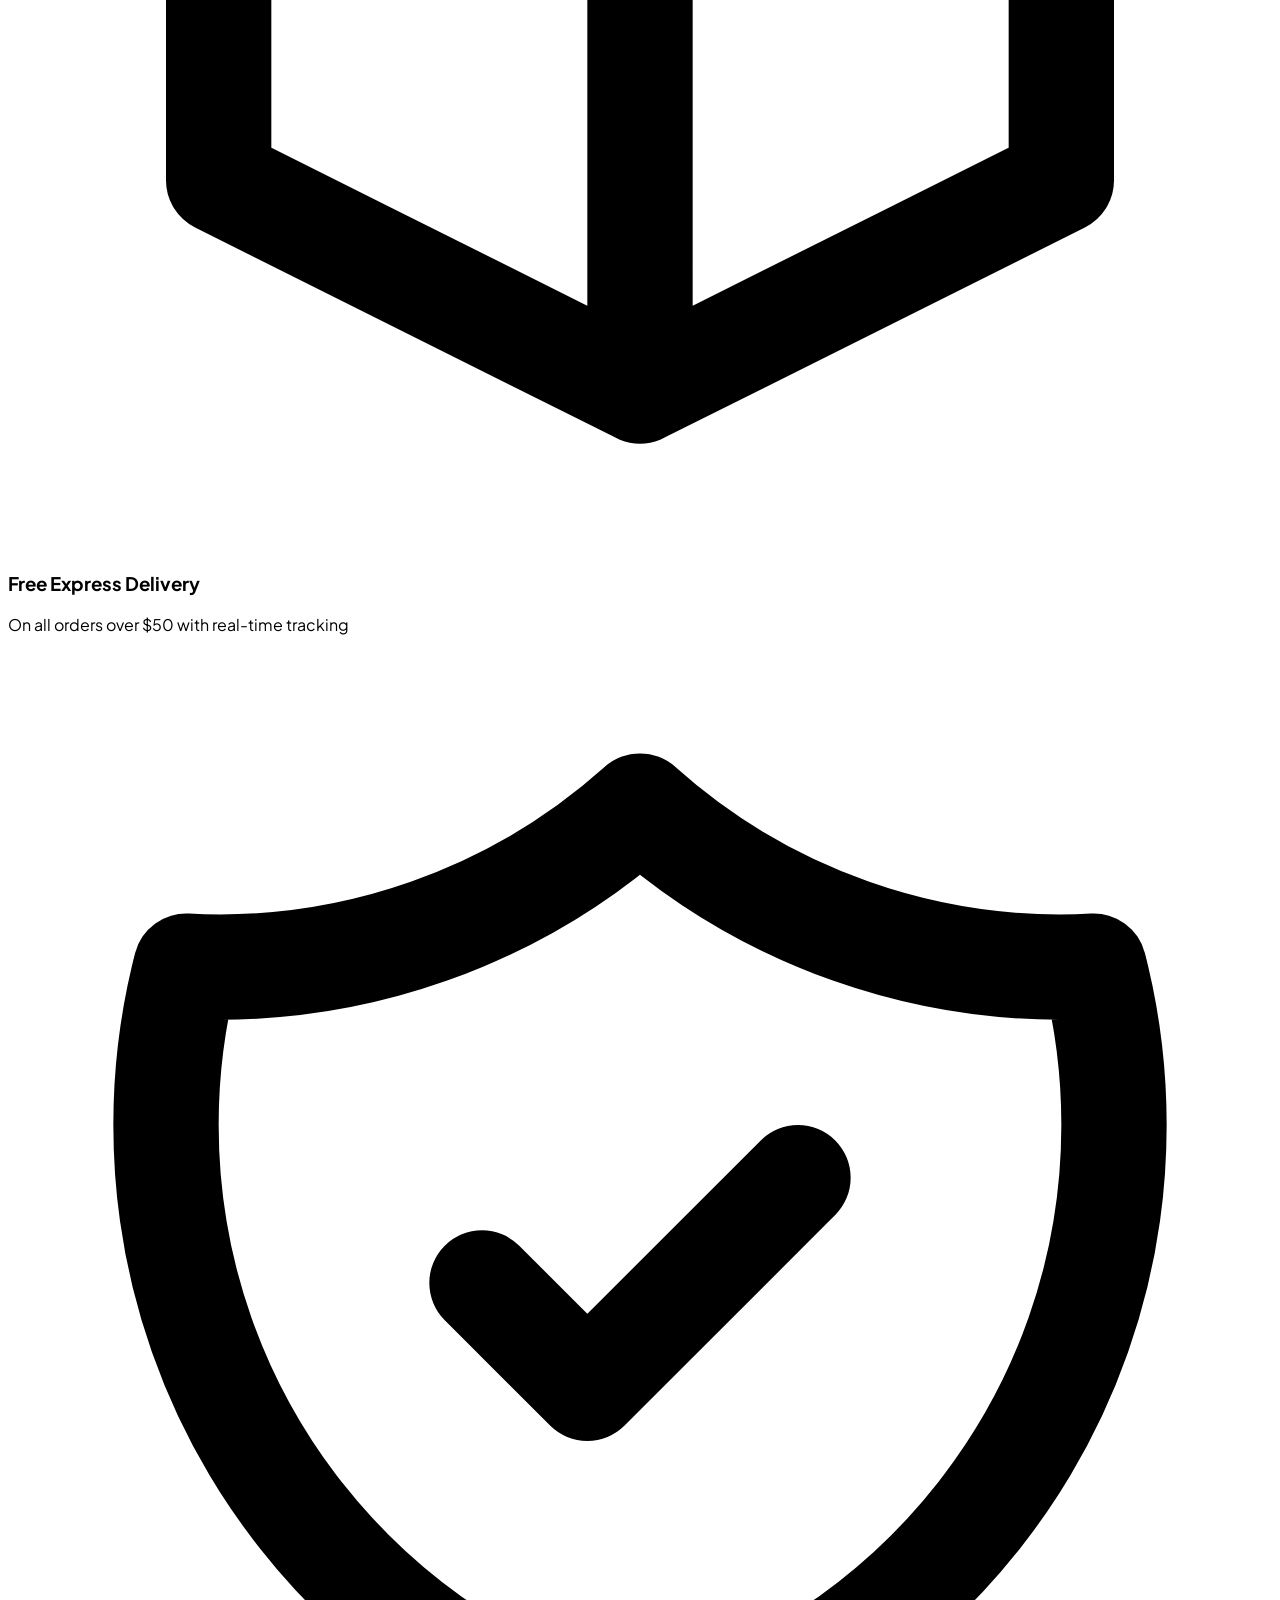
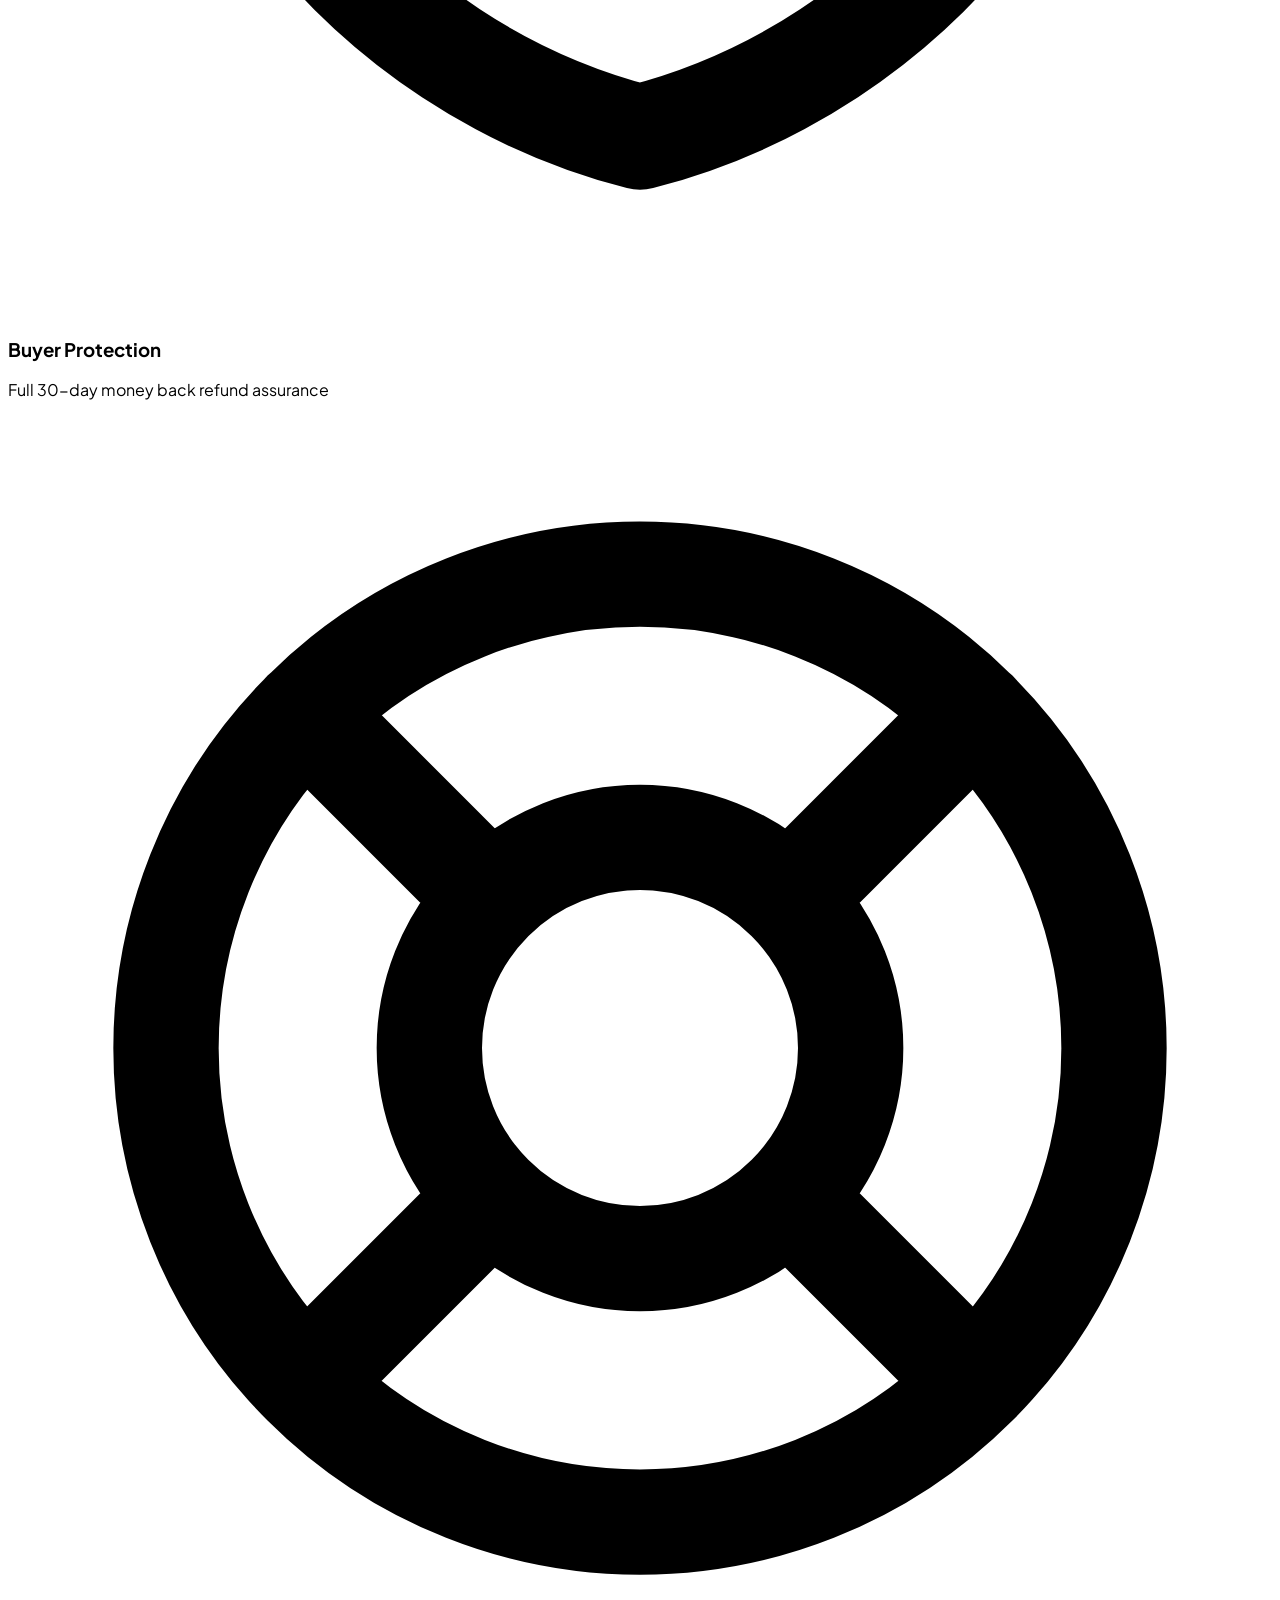
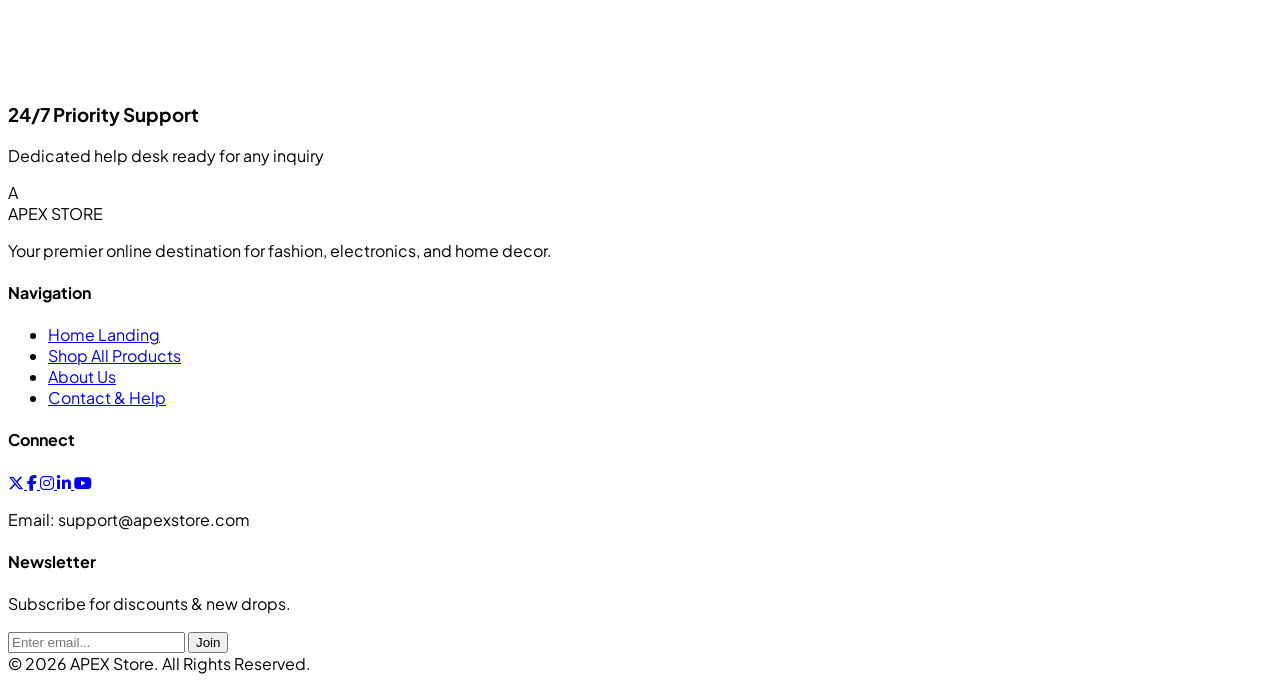
==== commit 646ce758: "feat: integrate Font Awesome icons into footers across site pages" ====
--- a/index.html
+++ b/index.html
@@ -8,6 +8,9 @@
   
   <!-- Tailwind CSS v3 CDN -->
   <script src="https://cdn.tailwindcss.com"></script>
+
+  <!-- Font Awesome Icons -->
+  <link rel="stylesheet" href="https://cdnjs.cloudflare.com/ajax/libs/font-awesome/6.5.1/css/all.min.css" integrity="sha512-DTOQO9RWCH3ppGqcWaEA1BIZOC6xxalwEsw9c2QQeAIftl+Vegovlnee1c9QX4TctnWMn13TZye+giMm8e2LwA==" crossorigin="anonymous" referrerpolicy="no-referrer" />
 
   <!-- CSS Stylesheets -->
   <link rel="stylesheet" href="css/style.css" />
@@ -198,9 +201,21 @@
       <div class="space-y-3">
         <h4 class="text-sm font-bold text-white uppercase tracking-wider">Connect</h4>
         <div class="flex gap-3 text-slate-400">
-          <a href="#" class="w-9 h-9 bg-slate-800 hover:bg-indigo-600 hover:text-white rounded-xl flex items-center justify-center transition">X</a>
-          <a href="#" class="w-9 h-9 bg-slate-800 hover:bg-indigo-600 hover:text-white rounded-xl flex items-center justify-center transition">Fb</a>
-          <a href="#" class="w-9 h-9 bg-slate-800 hover:bg-indigo-600 hover:text-white rounded-xl flex items-center justify-center transition">Ig</a>
+          <a href="#" class="w-9 h-9 bg-slate-800 hover:bg-indigo-600 hover:text-white rounded-xl flex items-center justify-center transition" aria-label="X (Twitter)">
+            <i class="fa-brands fa-x-twitter text-sm"></i>
+          </a>
+          <a href="#" class="w-9 h-9 bg-slate-800 hover:bg-indigo-600 hover:text-white rounded-xl flex items-center justify-center transition" aria-label="Facebook">
+            <i class="fa-brands fa-facebook-f text-sm"></i>
+          </a>
+          <a href="#" class="w-9 h-9 bg-slate-800 hover:bg-indigo-600 hover:text-white rounded-xl flex items-center justify-center transition" aria-label="Instagram">
+            <i class="fa-brands fa-instagram text-sm"></i>
+          </a>
+          <a href="#" class="w-9 h-9 bg-slate-800 hover:bg-indigo-600 hover:text-white rounded-xl flex items-center justify-center transition" aria-label="LinkedIn">
+            <i class="fa-brands fa-linkedin-in text-sm"></i>
+          </a>
+          <a href="#" class="w-9 h-9 bg-slate-800 hover:bg-indigo-600 hover:text-white rounded-xl flex items-center justify-center transition" aria-label="YouTube">
+            <i class="fa-brands fa-youtube text-sm"></i>
+          </a>
         </div>
         <p class="text-xs text-slate-400 pt-2">Email: support@apexstore.com</p>
       </div>
